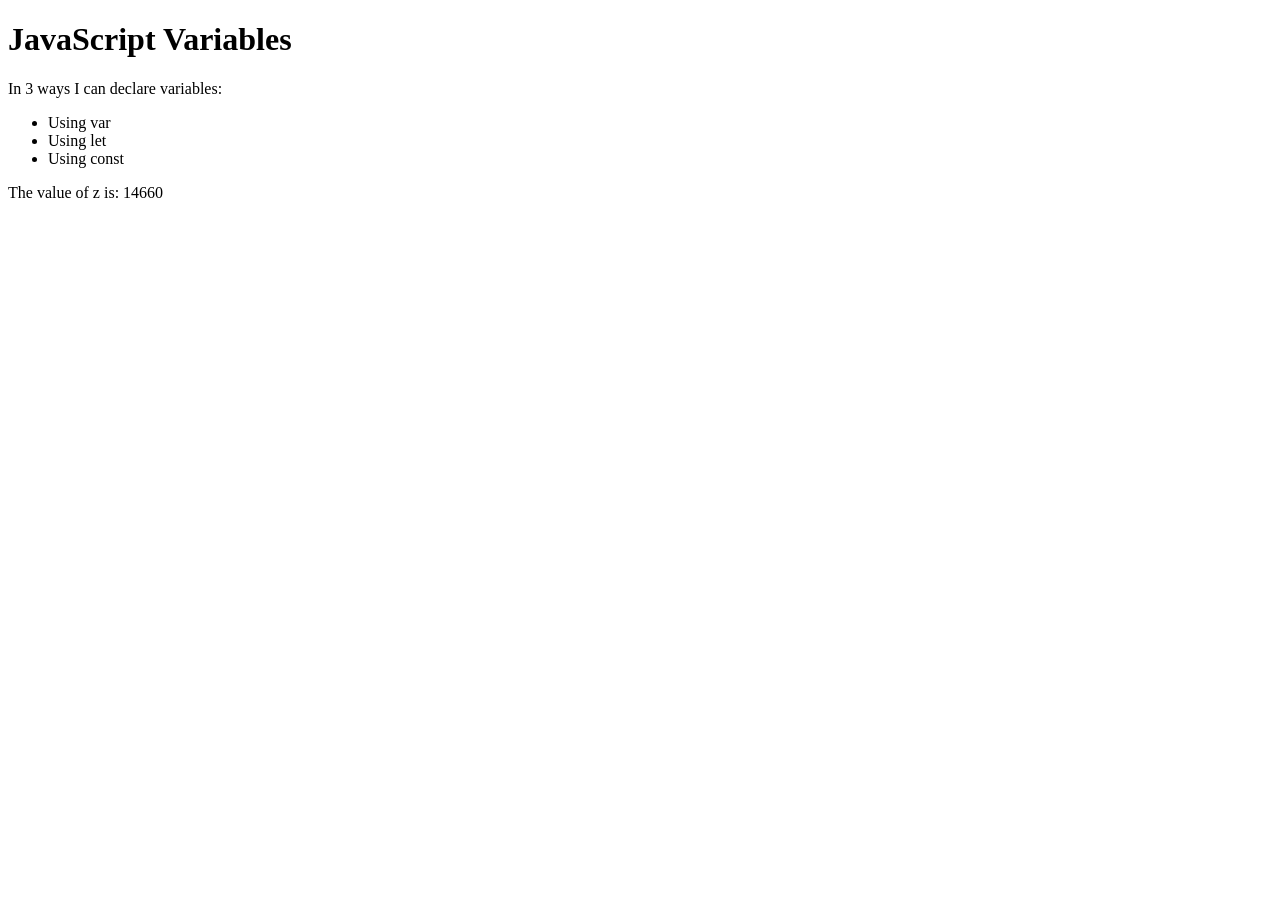
==== Variables/index.html @ de7b61de "var" ====
<!DOCTYPE html>
<html lang="en">
<head>
    <meta charset="UTF-8">
    <meta name="viewport" content="width=device-width, initial-scale=1.0">
    <title>JavaScript Variables</title>
</head>
<body>

    <h1>JavaScript Variables</h1>

    <p>In 3 ways I can declare variables:</p>
    <ul>
        <li>Using var</li>
        <li>Using let</li>
        <li>Using const</li>
    </ul>

    <p id="var"></p>

    <script src="script.js"></script>
</body>
</html>
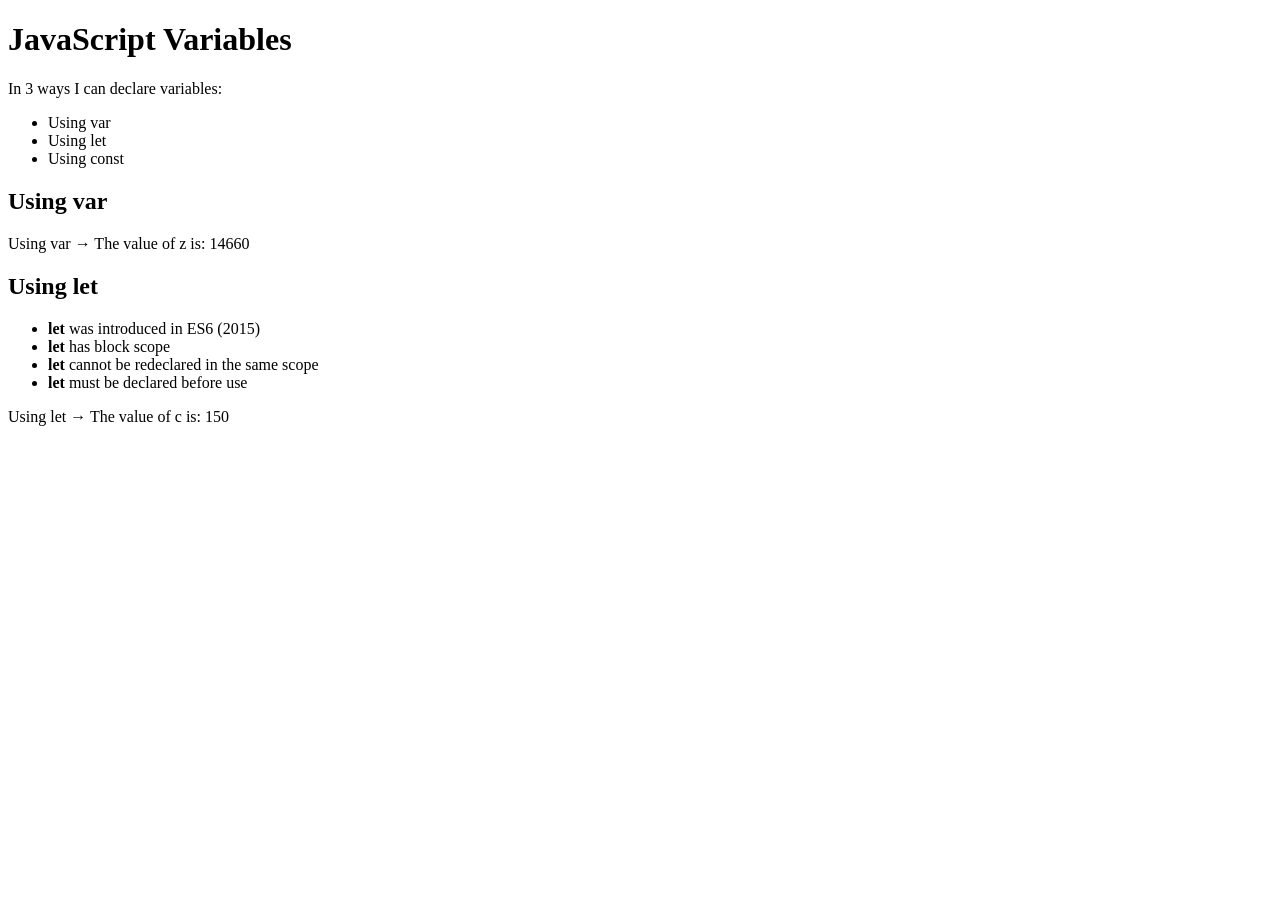
==== commit f7ff045d: "let" ====
--- a/Variables/index.html
+++ b/Variables/index.html
@@ -16,7 +16,18 @@
         <li>Using const</li>
     </ul>
 
+    <h2>Using var</h2>
     <p id="var"></p>
+
+    <h2>Using let</h2>
+    <ul>
+        <li><b>let</b> was introduced in ES6 (2015)</li>
+        <li><b>let</b> has block scope</li>
+        <li><b>let</b> cannot be redeclared in the same scope</li>
+        <li><b>let</b> must be declared before use</li>
+    </ul>
+
+    <p id="let"></p>
 
     <script src="script.js"></script>
 </body>
